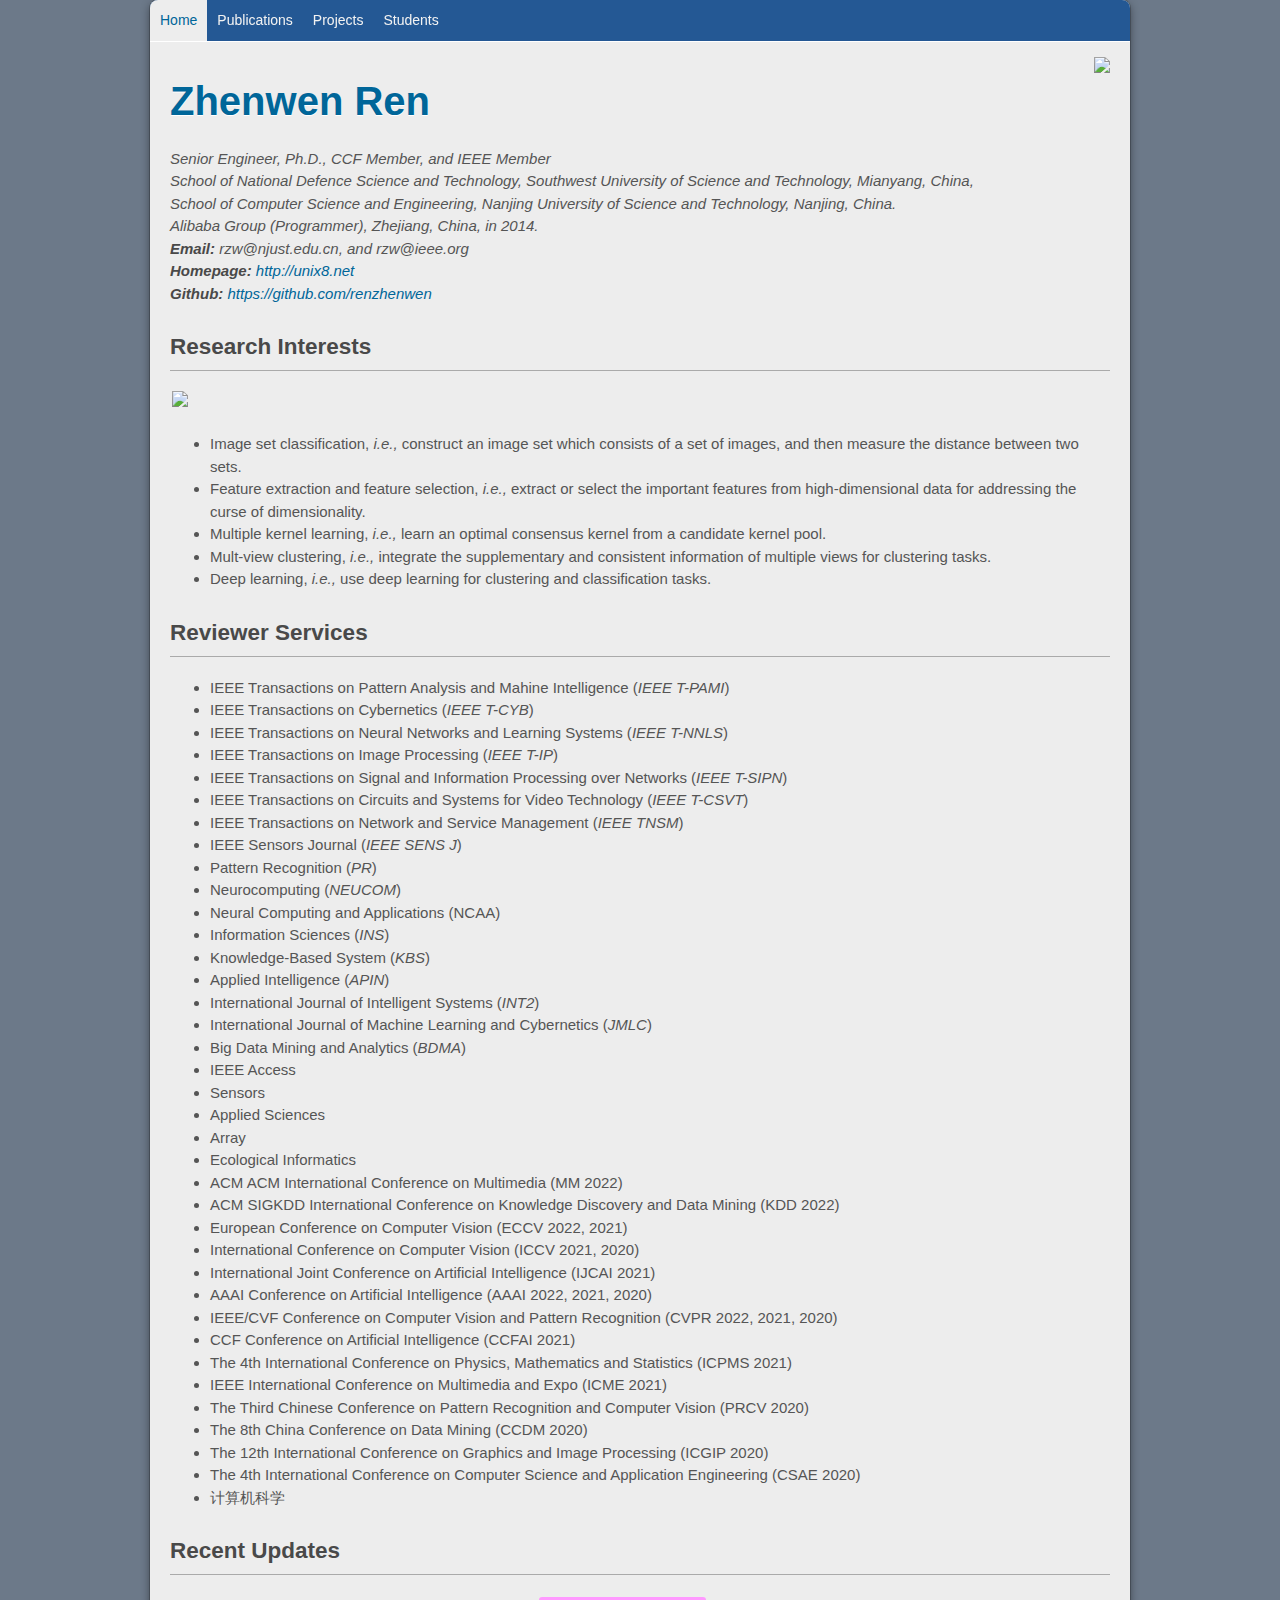
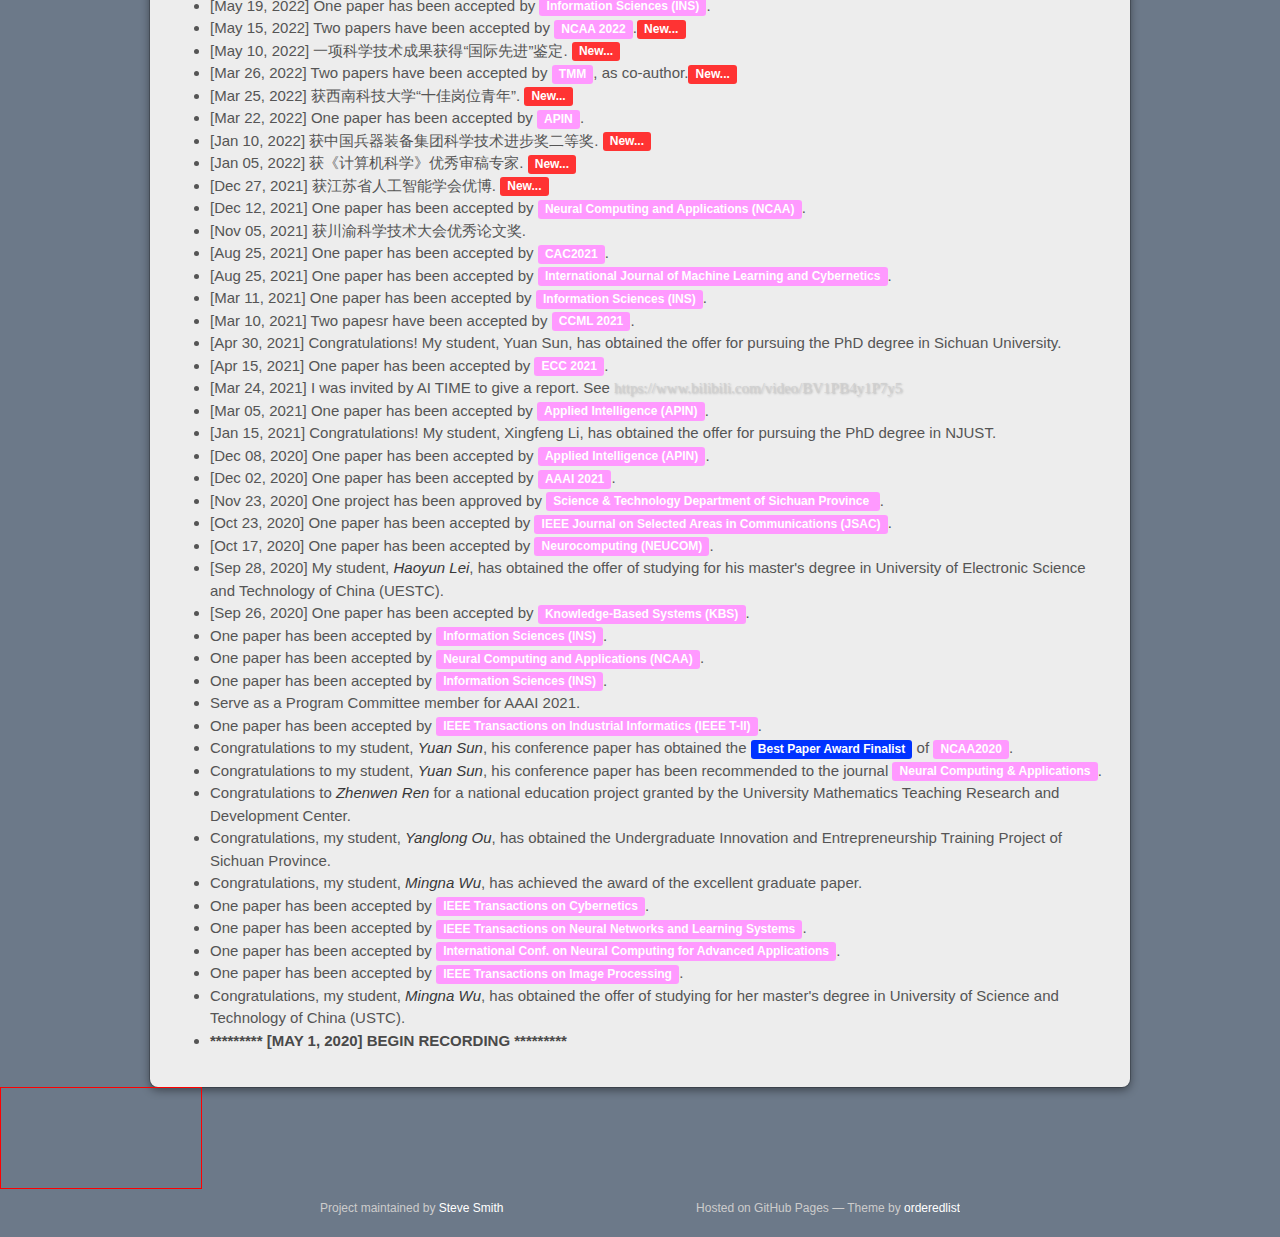
==== index的副本.html @ cad980c0 "11" ====
<!doctype html>
<html>
  <head>
    <meta charset="utf-8">
    <meta http-equiv="X-UA-Compatible" content="chrome=1">
    <title>Zhenwen Ren | Personal webpage of Zhenwen Ren.</title>
    <meta name="viewport" content="width=device-width, initial-scale=1">
    <meta charset="utf-8">
    <meta name="description" content="Zhenwen Ren, Ren Zhenwen, 任珍文, 南京理工大学任珍文, 西南科技大学任珍文">
    <meta http-equiv="X-UA-Compatible" content="IE=edge">
    <link rel="stylesheet" href="stylesheets/styles.css">
    <link rel="stylesheet" href="stylesheets/pygment_trac.css">
     <link rel="stylesheet" href="stylesheets/all.css">
    <link rel="stylesheet" href="stylesheets/font-awesome.min.css">
    <meta name="viewport" content="width=device-width, initial-scale=1, user-scalable=no">
    <script src="javascripts/jquery.min.js"></script>    
    
    <!--[if lt IE 9]>
    <script src="//html5shiv.googlecode.com/svn/trunk/html5.js"></script>
    <![endif]-->
   </head>
<body>
    <div class="wrapper">
 <header>
        <div class="topnav" id="myTopnav">
              <a class="active" href="/">Home</a>
              <a class="" href="./publication.html">Publications</a>
              <a class="" href="./project.html">Projects</a>
              <a class="" href="./student.html">Students</a>
              <a href="javascript:void(0);" class="icon" onclick="myFunction()"><i class="fa fa-bars"></i></a>
              <div style="padding-left:16px"> </div>
       </div>
      <script>
      function myFunction() {
        var x = document.getElementById("myTopnav");
        if (x.className === "topnav") {
          x.className += " responsive";
        } else {
          x.className = "topnav";
        }
      }
      </script>   
 </header>
 <section>

<p><img style="float: right;" src="headphoto.jpg" height="140" /></p>

<div id="admysenseHeader">Zhenwen Ren</div>
<p><br />
<em>Senior Engineer, Ph.D., CCF Member, and IEEE Member<br />
School of National Defence Science and Technology, Southwest University of Science and Technology, Mianyang, China,<br />
School of Computer Science and Engineering, Nanjing University of Science and Technology, Nanjing, China.<br />
Alibaba Group (Programmer), Zhejiang, China, in 2014.<br />
<b>Email:</b> rzw@njust.edu.cn, and rzw@ieee.org<br/>
<b>Homepage:</b>  <a href="http://unix8.net">http://unix8.net</a><br/>
<b>Github:</b>  <a href="https://github.com/renzhenwen">https://github.com/renzhenwen</a><br/>
</em>
</p>
<h2 id="research-focus">Research Interests</h2>
<hr />
<p><img style="margin:2 px; padding: 0px 20px 0px 2px;display:bolck;" src="home.png" width="100%" />  <br /></p>
<div>
<ul>
  <li>Image set classification, <i>i.e.,</i> construct an image set which consists of a set of images, and then measure the distance between two sets.</li>
  <li>Feature extraction and feature selection, <i>i.e.,</i> extract or select the important features from high-dimensional data for addressing the curse of dimensionality.</li>
  <li>Multiple kernel learning, <i>i.e.,</i> learn an optimal consensus kernel from a candidate kernel pool.</li>
  <li>Mult-view clustering, <i>i.e.,</i> integrate the supplementary and consistent information of multiple views for clustering tasks.</li>
  <li>Deep learning, <i>i.e.,</i> use deep learning for clustering and classification tasks.</li>
</ul>
</div>
<h2 id="review">Reviewer Services</h2>
<hr />
<ul>
  <li>IEEE Transactions on Pattern Analysis and Mahine Intelligence (<em>IEEE T-PAMI</em>)</li>    
  <li>IEEE Transactions on Cybernetics (<em>IEEE T-CYB</em>)</li>
  <li>IEEE Transactions on Neural Networks and Learning Systems (<em>IEEE T-NNLS</em>)</li>
  <li>IEEE Transactions on Image Processing (<em>IEEE T-IP</em>)</li>
  <li>IEEE Transactions on Signal and Information Processing over Networks (<em>IEEE T-SIPN</em>)</li>
  <li>IEEE Transactions on Circuits and Systems for Video Technology (<em>IEEE T-CSVT</em>)</li>
  <li>IEEE Transactions on Network and Service Management (<em>IEEE TNSM</em>)</li>
  <li>IEEE Sensors Journal (<em>IEEE SENS J</em>)</li>
  <li>Pattern Recognition (<em>PR</em>)</li>  
  <li>Neurocomputing (<em>NEUCOM</em>)</li>
  <li>Neural Computing and Applications (NCAA)</li>
  <li>Information Sciences (<em>INS</em>)</li>
  <li>Knowledge-Based System (<em>KBS</em>)</li>
  <li>Applied Intelligence (<em>APIN</em>)</li>
  <li>International Journal of Intelligent Systems (<em>INT2</em>)</li>
  <li>International Journal of Machine Learning and Cybernetics (<em>JMLC</em>)</li>  
  <li>Big Data Mining and Analytics (<em>BDMA</em>)</li>
  <li>IEEE Access</li>
  <li>Sensors</li>  
  <li>Applied Sciences<//li> 
  <li>Array<//li> 
  <li>Ecological Informatics</li>
  <li>ACM ACM International Conference on Multimedia (MM 2022)</li>  
  <li>ACM SIGKDD International Conference on Knowledge Discovery and Data Mining (KDD 2022)</li>
  <li>European Conference on Computer Vision (ECCV 2022, 2021)</li>
  <li>International Conference on Computer Vision (ICCV 2021, 2020)</li>
  <li>International Joint Conference on Artificial Intelligence (IJCAI 2021)</li>  
  <li>AAAI Conference on Artificial Intelligence (AAAI 2022, 2021, 2020)</li>
  <li>IEEE/CVF Conference on Computer Vision and Pattern Recognition (CVPR 2022, 2021, 2020)</li>  
  <li>CCF Conference on Artificial Intelligence (CCFAI 2021)</li>
  <li>The 4th International Conference on Physics, Mathematics and Statistics (ICPMS 2021)</li>
  <li>IEEE International Conference on Multimedia and Expo (ICME 2021)</li>
  <li>The Third Chinese Conference on Pattern Recognition and Computer Vision (PRCV 2020)</li>
 <li>The 8th China Conference on Data Mining (CCDM 2020)</li>
  <li>The 12th International Conference on Graphics and Image Processing (ICGIP 2020)</li>
  <li>The 4th International Conference on Computer Science and Application Engineering (CSAE 2020)</li>
  <li>计算机科学</li>
</ul>

<h2 id="recent-updates">Recent Updates</h2>
<hr />
<ul>
    <li> [May 19, 2022] One paper has been accepted by <a class="label label-primary-paper">Information Sciences (INS)</a>.</li>  
    <li> [May 15, 2022] Two papers have been accepted by <a class="label label-primary-paper">NCAA 2022</a>.<a class="label label-primary-new">New...</a> </li>         
    <li> [May 10, 2022] 一项科学技术成果获得“国际先进”鉴定. <a class="label label-primary-new">New...</a> </li>         
    <li> [Mar 26, 2022] Two papers have been accepted by <a class="label label-primary-paper">TMM</a>, as co-author.<a class="label label-primary-new">New...</a> </li>         
    <li> [Mar 25, 2022] 获西南科技大学“十佳岗位青年”. <a class="label label-primary-new">New...</a> </li>         
    <li> [Mar 22, 2022] One paper has been accepted by <a class="label label-primary-paper">APIN</a>.</li>   
    <li> [Jan 10, 2022] 获中国兵器装备集团科学技术进步奖二等奖. <a class="label label-primary-new">New...</a> </li>         
    <li> [Jan 05, 2022] 获《计算机科学》优秀审稿专家. <a class="label label-primary-new">New...</a> </li>     
    <li> [Dec 27, 2021] 获江苏省人工智能学会优博. <a class="label label-primary-new">New...</a> </li>  
    <li> [Dec 12, 2021] One paper has been accepted by <a class="label label-primary-paper">Neural Computing and Applications (NCAA)</a>.</li>   
    <li> [Nov 05, 2021] 获川渝科学技术大会优秀论文奖.</li>                    
    <li> [Aug 25, 2021] One paper has been accepted by <a class="label label-primary-paper">CAC2021</a>.</li>        
    <li> [Aug 25, 2021] One paper has been accepted by <a class="label label-primary-paper">International Journal of Machine Learning and Cybernetics</a>.</li>        
    <li> [Mar 11, 2021] One paper has been accepted by <a class="label label-primary-paper">Information Sciences (INS)</a>.</li>        
    <li> [Mar 10, 2021] Two papesr have been accepted by <a class="label label-primary-paper">CCML 2021</a>.</li>        
    <li> [Apr 30, 2021] Congratulations! My student, Yuan Sun, has obtained the offer for pursuing the PhD degree in Sichuan University.</li>    
    <li> [Apr 15, 2021] One paper has been accepted by <a class="label label-primary-paper">ECC 2021</a>.</li>        
    <li> [Mar 24, 2021] I was invited by AI TIME to give a report. See <a class="highlight" href="https://www.bilibili.com/video/BV1PB4y1P7y5">https://www.bilibili.com/video/BV1PB4y1P7y5</a></li>
    <li> [Mar 05, 2021] One paper has been accepted by <a class="label label-primary-paper">Applied Intelligence (APIN)</a>.</li>        
    <li> [Jan 15, 2021] Congratulations! My student, Xingfeng Li, has obtained the offer for pursuing the PhD degree in NJUST.</li>    
    <li> [Dec 08, 2020] One paper has been accepted by <a class="label label-primary-paper">Applied Intelligence (APIN)</a>.</li>    
    <li> [Dec 02, 2020] One paper has been accepted by <a class="label label-primary-paper">AAAI 2021</a>.</li>    
    <li> [Nov 23, 2020] One project has been approved by <a class="label label-primary-paper">Science & Technology Department of Sichuan Province </a>.</li>    
    <li> [Oct 23, 2020] One paper has been accepted by <a class="label label-primary-paper">IEEE Journal on Selected Areas in Communications (JSAC)</a>.</li>    
    <li> [Oct 17, 2020] One paper has been accepted by <a class="label label-primary-paper">Neurocomputing (NEUCOM)</a>.</li>
  <li>[Sep 28, 2020] My student, <a class="author">Haoyun Lei</a>, has obtained the offer of studying for his master's degree in University of Electronic Science and Technology of China (UESTC).</li>
    <li>[Sep 26, 2020] One paper has been accepted by <a class="label label-primary-paper">Knowledge-Based Systems (KBS)</a>.</li>
    <li>One paper has been accepted by <a class="label label-primary-paper">Information Sciences (INS)</a>.  </li>    
    <li>One paper has been accepted by <a class="label label-primary-paper">Neural Computing and Applications (NCAA)</a>.</li>    
    <li>One paper has been accepted by  <a class="label label-primary-paper">Information Sciences (INS)</a>. </li>
    <li>Serve as a Program Committee member for AAAI 2021.</li>
    <li>One paper has been  accepted by  <a class="label label-primary-paper">IEEE Transactions on Industrial Informatics (IEEE T-II)</a>.</li>
    <li>Congratulations to my student, <a class="author">Yuan Sun</a>, his conference paper has obtained the <a class="label label-primary-link" href="https://dl2link.com/ncaa2020/program/awards#page-anchor">Best Paper Award Finalist</a>  of <a class="label label-primary-paper">NCAA2020</a>.</li>
    <li>Congratulations to my student, <a class="author">Yuan Sun</a>, his conference paper has been recommended to the journal <a class="label label-primary-paper">Neural Computing & Applications</a>.</li>
    <li>Congratulations to <a class="author">Zhenwen Ren</a> for a national education project granted by the University Mathematics Teaching Research and Development Center.</li>
    <li>Congratulations, my student, <a class="author">Yanglong Ou</a>, has obtained the Undergraduate Innovation and Entrepreneurship Training Project of Sichuan Province.</li>
    <li>Congratulations, my student, <a class="author">Mingna Wu</a>, has achieved the award of the excellent graduate paper.</li>
    <li>One paper has been accepted by <a class="label label-primary-paper">IEEE Transactions on Cybernetics</a>.</li>
    <li>One paper has been accepted by <a class="label label-primary-paper">IEEE Transactions on Neural Networks and Learning Systems</a>.</li>
  <li>One paper has been accepted by <a class="label label-primary-paper">International Conf. on Neural Computing for Advanced Applications</a>.</li>
  <li>One paper has been accepted by <a class="label label-primary-paper">IEEE Transactions on Image Processing</a>.</li>
  <li>Congratulations, my student, <a class="author">Mingna Wu</a>, has obtained the offer of studying for her master's degree in University of Science and Technology of China (USTC).</li>
  <li><b>********* [MAY 1, 2020] BEGIN RECORDING *********</b></li>  
 </ul>
</section>
</div>
<div  class="divcss5">
    <script type="text/javascript" id="clustrmaps" src="//clustrmaps.com/map_v2.js?d=ctaLz8oXDRzwgEhBmjPRk3ZZDC6f7pebGwol6itCwcA&cl=ffffff&w=a"></script>
</div>

<footer>
      <p>Project maintained by <a href="http://github.com/orderedlist">Steve Smith</a></p>
      <p>Hosted on GitHub Pages &mdash; Theme by <a href="https://github.com/orderedlist">orderedlist</a></p>
</footer>
    <script src="javascripts/scale.fix.js"></script>
  </body>
</html>
---- stylesheets/styles.css ----
@import url("https://fonts.googleapis.com/css?family=Lato:300italic,700italic,300,700");
.highlight table td {
    padding:5px
}

.highlight table pre {
    margin:0
}

.highlight, .highlight .w {
    color:#d0d0d0
}

.highlight .err {
    color: #151515;
    background-color:#ac4142
}

.highlight .c, .highlight .cd, .highlight .cm, .highlight .c1, .highlight .cs {
    color:#888
}

.highlight .cp {
    color:#f4bf75
}

.highlight .nt {
    color:#f4bf75
}

.highlight .o, .highlight .ow {
    color:#d0d0d0
}

.highlight .p, .highlight .pi {
    color:#d0d0d0
}

.highlight .gi {
    color:#90a959
}

.highlight .gd {
    color:#ac4142
}

.highlight .gh {
    color: #6a9fb5;
    font-weight:bold
}

.highlight .k, .highlight .kn, .highlight .kp, .highlight .kr, .highlight .kv {
    color:#aa759f
}

.highlight .kc {
    color:#d28445
}

.highlight .kt {
    color:#d28445
}

.highlight .kd {
    color:#d28445
}

.highlight .s, .highlight .sb, .highlight .sc, .highlight .sd, .highlight .s2, .highlight .sh, .highlight .sx, .highlight .s1 {
    color:#90a959
}

.highlight .sr {
    color:#75b5aa
}

.highlight .si {
    color:#8f5536
}

.highlight .se {
    color:#8f5536
}

.highlight .nn {
    color:#f4bf75
}

.highlight .nc {
    color:#f4bf75
}

.highlight .no {
    color:#f4bf75
}

.highlight .na {
    color:#6a9fb5
}

.highlight .m, .highlight .mf, .highlight .mh, .highlight .mi, .highlight .il, .highlight .mo, .highlight .mb, .highlight .mx {
    color:#90a959
}

.highlight .ss {
    color:#90a959
}

html {
    background: #6C7989;
    background:#6C7989 linear_gradient(#6C7989, #434B55) fixed
}

body {
    padding: 50px 0;
    margin: 0;
    color: #555;
    font-weight:300
}

.wrapper {
    width: 980px;
    margin: 0 auto;
    background: #EDEDED;
    border-radius: 8px;
    box-shadow:rgba(0, 0, 0, 0.2) 0 0 0 1px, rgba(0, 0, 0, 0.45) 0 3px 10px
}

header, section, footer {
    display:block
}

.topnav {
    background-color: #245894;
    border-radius: 8px 8px 0 0;
    overflow: hidden;
    top: 0;
    position: -webkit-sticky;
    position: sticky;
    transform: translate(0, 0px);
    z-index:100000
}

.topnav a {
    float: left;
    color: #f2f2f2;
    text-align: center;
    padding: 10px 10px;
    text-decoration: none;
    font-size: 14px;
    position:sticky
}

.topnav a:hover {
    background-color: #4379CA;
    color: #f2f2f2;
    transition:.3s all
}

.topnav a.active {
    background-color: #EDEDED;
    color:#069
}

.topnav a.focus {
    background-color: #333;
    color:white
}

.topnav .icon {
    display:none
}

.fixed-navbar {
    position: fixed;
    top: 0;
    left: 0;
    width:100%
}

@media screen and (max-width: 600px) {
    .topnav a:not(:first-child) {
        display:none
    }

    .topnav a.icon {
        float: right;
        display:block
    }
}

@media screen and (max-width: 600px) {
    .topnav.responsive {
        position:relative
    }

    .topnav.responsive .icon {
        position: absolute;
        right: 0;
        top:0
    }

    .topnav.responsive a {
        float: none;
        display: block;
        text-align:left
    }
}

#admysenseHeader {
    position: auto;
    top: 30px;
    left: 20px;
    font-size: 40px;
    font-weight: 600;
    line-height: 1.2;
    margin: 0 0 0px;
    color: #069;
    text-shadow: #fff 0 1px 0;
    word-wrap:break-word
}
.stusenseHeader {
    position: auto;
    top: 30px;
    left: 20px;
    font-size: 30px;
    font-weight: 600;
    line-height: 1.2;
    margin: 0 0 0px;
    color: #33CC66;
    text-shadow: #fff 0 1px 0;
    word-wrap:break-word
}
.gstusenseHeader {
    position: auto;
    top: 30px;
    left: 20px;
    font-size: 20px;
    font-weight: 600;
    line-height: 1.2;
    margin: 0 0 0px;
    color: #33CC66;
    text-shadow: #fff 0 1px 0;
    word-wrap:break-word
}
a {
    color: #069;
    text-decoration:none
}

p {
    margin: 0 0 20px;
    padding:0
}

b {
    color: #494949;
    font-weight:700
}

section {
    top: 0px;
    padding: 15px 20px;
    font-size: 15px;
    border-top: 1px solid #fff;
    background: linear_gradient(#fafafa, #DEDEDE 700px);
    border-radius: 8px 8px -8px -8px;
    position:relative
}

h1, h2, h3, h4, h5, h6 {
    color: #494949;
    padding: 0;
    margin: 0 0 20px;
    line-height:1.2
}

p, ul, ol, table, pre, dl {
    margin:0 0 20px
}

h1, h2, h3 {
    line-height:1.1
}

h1 {
    font-size:28px
}

h2 {
    color:#494949
}

h3, h4, h5, h6 {
    color:#494949
}

blockquote {
    margin: 0 -20px 20px;
    padding: 15px 20px 1px 40px;
    font-style: italic;
    background: #ccc;
    background: rgba(0, 0, 0, 0.06);
    color:#222
}

img {
    max-width:100%
}

code, pre {
    font-family: Monaco, Bitstream Vera Sans Mono, Lucida Console, Terminal;
    color: #333;
    font-size: 12px;
    overflow-x:auto
}

pre {
    padding: 20px;
    background: #3A3C42;
    color: #f8f8f2;
    margin:0 -20px 20px
}

pre code {
    color:#f8f8f2
}

li pre {
    margin-left: -60px;
    padding-left:60px
}

table {
    width: 100%;
    border-collapse:collapse
}

th, td {
    text-align: left;
    padding: 5px 10px;
    border-bottom:1px solid #aaa
}

dt {
    color: #222;
    font-weight:700
}

th {
    color:#222
}

small {
    font-size:11px
}

hr {
    border: 0;
    background: #aaa;
    height: 1px;
    margin:0 0 20px
}

footer {
    width: 640px;
    margin: 0 auto;
    padding: 10px 0 0;
    color: #ccc;
    overflow:hidden
}

footer a {
    color: #fff;
    font-weight:10
}

footer p {
    float: left;
    font-size:12px
}

footer p + p {
    float:right
}

@media print, screen and (max-width: 740px) {
    body {
        padding:0
    }

    .wrapper {
        border-radius: 0;
        box-shadow: none;
        width:100%
    }

    footer {
        border-radius: 0;
        padding: 20px;
        width:auto
    }

    footer p {
        float: none;
        margin:0
    }

    footer p + p {
        float:none
    }
}

@media print, screen and (max-width: 580px) {
    header ul {
        display:none
    }

    header p.view {
        display:block
    }

    header p {
        width:100%
    }
}

@media print {
    header p.view a small:before {
        content: 'at https://github.com/'
    }
}

strong {
    font-weight: bold;
    color: #333333;
    font-size:15px
}

#outer {
    width: 100%;
    text-align: center;
    font-size: 22px;
    color: #494949;
    font-style:bold
}

a.author {
    color: #383839;
    font-weight: normal;
    font-style:italic
}
a.paper{color:#33CC66;font-weight:normal;text-decoration:underline}
a.impactcolor {
    text-decoration: none;
    color: #5888C4;
    transition: all 0.1s ease;
    font-weight:bold
}

a.hy {
    color:#4272A7
}

a.hy:link {
    color: #383839;
    font-weight: normal;
    transition: all 0.1s ease;
    font-weight:normal
}

a.hy:hover {
    color: #325790;
    font-weight: normal;
    text-decoration:underline
}

a.submit {
    color: #767676;
    font-weight: normal;
    border:1.2px solid #58B2D2
}

a.submit:link {
    color: #767676;
    font-weight: normal;
    transition: all 0.1s ease;
    background: #eaeaea;
    background: -moz-linear-gradient(top, #eaeaea 0%, #fff 100%);
    background: -webkit-linear-gradient(top, #eaeaea 0%, #fff 100%);
    background: linear-gradient(to bottom, #eaeaea 0%, #fff 100%);
    filter: progid: DXImageTransform.Microsoft.gradient(startColorstr='#eaeaea', endColorstr='#ffffff', GradientType=0);
    padding: 1px 7px;
    margin: -3px -5px;
    line-height: 1.2;
    border-radius: 4px;
    display: inline-block;
    border:1.2px solid #58B2D2
}

a.submit:hover {
    color: #565656;
    font-weight: normal;
    transition: all 0.1s ease;
    background: #d3d3d3;
    background: -moz-linear-gradient(top, #d3d3d3 0%, #f4f4f4 100%);
    background: -webkit-linear-gradient(top, #d3d3d3 0%, #f4f4f4 100%);
    background: linear-gradient(to bottom, #d3d3d3 0%, #f4f4f4 100%);
    filter: progid: DXImageTransform.Microsoft.gradient(startColorstr='#d3d3d3', endColorstr='#f4f4f4', GradientType=0);
    margin: -3px -5px;
    line-height: 1.2;
    border-radius: 4px;
    display: inline-block;
    border:1.2px solid #58B2D2
}

.buttonstyle {
    height: 30px;
    width: 200px;
    background-color: #FFF;
    font-family: "Arial";
    font-weight: bold;
    color: #767676;
    cursor:pointer
}

.buttonstyle:hover {
    background-color: #007DBA;
    font-family: "Arial";
    font-weight: bold;
    color:#FFF
}

blockquote {
    margin: 0px 10px 50px 100px;
    padding: 0px 0 0 24px;
    font-size: 15px;
    font-weight: normal;
    line-height: 1.3;
    color: #007DBA;
    border-left:3px solid #000000
}

.pullquote {
    width:100px
}

.pullquote-right {
    float: right;
    margin:-10px -20px 20px 20px
}

.pullquote-left {
    float: left;
    margin:0 20px 20px -120px
}

body, html {
    padding: 0;
    margin: 0;
    font: 14px/1.5 Roboto, "Helvetica Neue", Helvetica, Arial, sans-serif
}

h2 {
    margin-bottom: 10px;
    margin-top:30px
}

h3 {
    margin-bottom: 10px;
    margin-top:30px
}

h5 {
    margin-bottom: 10px;
    margin-top: 30px;
    font-size: 40px;
    font-weight: 600;
    line-height: 1.2;
    color: #069;
    text-shadow: rgba(255, 255, 255, 0.9) 0 1px 0;
    word-break: break-all;
    word-wrap: break-word;
    overflow-wrap:break-word
}

.hyphenate {
    overflow-wrap: break-word;
    word-wrap: break-word;
    -webkit-hyphens: auto;
    -ms-hyphens: auto;
    -moz-hyphens: auto;
    hyphens:auto
}

strong {
    color: #494949;
    font-weight:700
}

#highlight {
    background: #FFFFFF;
    padding: 1px 3px;
    margin: -3px -5px;
    line-height: 1.2;
    border-radius: 4px;
    display:inline-block
}

.rmdcomment {
    padding: 1em 1em 1em 4em;
    margin-bottom: 10px;
    background: #AAA;
    position: relative
}
.label {
    display: inline;
    padding: .2em .6em .2em;
    font-size: 80%;
    font-weight: 700;
    line-height: 1;
    color: #fff;
    text-align: center;
    white-space: nowrap;
    vertical-align: baseline;
    border-radius:0.25em
}

a.label:focus, a.label:hover {
    color: #fff;
    text-decoration: none;
    cursor:pointer
}

.label:empty {
    display:none
}

.btn .label {
    position: relative;
    top:-1px
}

.label-default {
    background-color:#777
}

.label-default[href]:focus, .label-default[href]:hover {
    background-color:#5e5e5e
}
.label-primary {
    background-color:#337ab7
}
.label-primary-link{
    background-color:#0033FF
}
.label-primary-link-1{
    background-color:#33FF66
}

.label-primary-paper{
    background-color:#FF99FF
}
.highlight{
    	text-shadow: 1px 1px 2px rgb(181, 181, 181);
	font-size: 1.0em;
	font-family: Georgia, serif;
}
.label-primary-if{
    background-color:#CCCCCC
}
.label-primary-year{
    background-color:#999999
}
.label-primary-corresponding{
    background-color:#9933FF
}
.label-primary-new{
    background-color:#FF3333
}
.label-primary[href]:focus, .label-primary[href]:hover {
    background-color:#246caa
}

#walk{
	height: 50px;
}
.divcss5{ border:1px solid #F00; width:200px; height:100px}
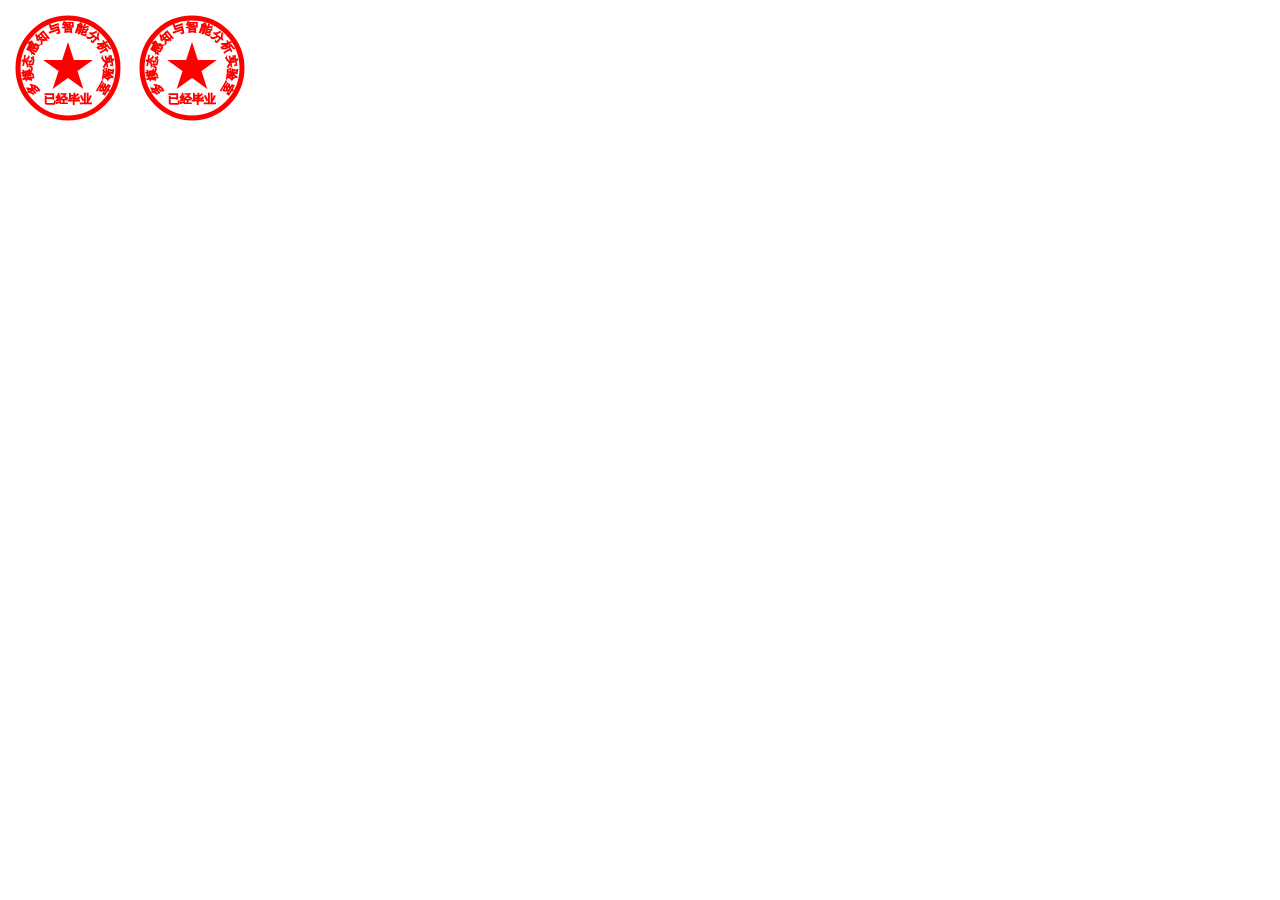
==== commit 84d051f0: "1" ====
--- a/index的副本.html
+++ b/index的副本.html
@@ -1,172 +1,86 @@
-<!doctype html>
+<!DOCTYPE html>
 <html>
-  <head>
-    <meta charset="utf-8">
-    <meta http-equiv="X-UA-Compatible" content="chrome=1">
-    <title>Zhenwen Ren | Personal webpage of Zhenwen Ren.</title>
-    <meta name="viewport" content="width=device-width, initial-scale=1">
-    <meta charset="utf-8">
-    <meta name="description" content="Zhenwen Ren, Ren Zhenwen, 任珍文, 南京理工大学任珍文, 西南科技大学任珍文">
-    <meta http-equiv="X-UA-Compatible" content="IE=edge">
-    <link rel="stylesheet" href="stylesheets/styles.css">
-    <link rel="stylesheet" href="stylesheets/pygment_trac.css">
-     <link rel="stylesheet" href="stylesheets/all.css">
-    <link rel="stylesheet" href="stylesheets/font-awesome.min.css">
-    <meta name="viewport" content="width=device-width, initial-scale=1, user-scalable=no">
-    <script src="javascripts/jquery.min.js"></script>    
-    
-    <!--[if lt IE 9]>
-    <script src="//html5shiv.googlecode.com/svn/trunk/html5.js"></script>
-    <![endif]-->
-   </head>
+<head>
+ <meta charset="utf-8">
+ <title>HTML5 Canvas画印章</title>
+</head>
 <body>
-    <div class="wrapper">
- <header>
-        <div class="topnav" id="myTopnav">
-              <a class="active" href="/">Home</a>
-              <a class="" href="./publication.html">Publications</a>
-              <a class="" href="./project.html">Projects</a>
-              <a class="" href="./student.html">Students</a>
-              <a href="javascript:void(0);" class="icon" onclick="myFunction()"><i class="fa fa-bars"></i></a>
-              <div style="padding-left:16px"> </div>
-       </div>
-      <script>
-      function myFunction() {
-        var x = document.getElementById("myTopnav");
-        if (x.className === "topnav") {
-          x.className += " responsive";
-        } else {
-          x.className = "topnav";
+    <canvas class="canvas" width="120" height="120"></canvas>
+    <canvas class="canvas" width="120" height="120"></canvas>
+
+
+<script>
+   var canvaslist = document.getElementsByClassName("canvas");  
+   for(var j = 0; j < canvaslist.length; j++){
+    canvas=canvaslist.item(j);
+      var context = canvas.getContext('2d');
+   var text = "已经毕业";
+   var companyName = "多模态感知与智能分析实验室";
+  
+  // 绘制印章边框   
+   var width = canvas.width / 2;
+   var height = canvas.height / 2;
+   context.lineWidth = 5;
+   context.strokeStyle = "#f00";
+   context.beginPath();
+   context.arc(width, height, 50, 0, Math.PI * 2);//宽、高、半径
+   context.stroke();
+
+   //画五角星
+   create5star(context,width,height,18,"#f00",0);
+
+    // 绘制印章名称   
+    context.font = '12px 宋体';
+    context.textBaseline = 'middle';//设置文本的垂直对齐方式
+    context.textAlign = 'center'; //设置文本的水平对对齐方式
+    context.lineWidth=1;
+    context.strokeStyle = '#f00';
+    context.strokeText(text,width,height+32);
+
+    // 绘制印章单位   
+    context.translate(width,height);// 平移到此位置,
+    context.font = '12px 宋体'
+    var  count = companyName.length;// 字数
+    var  angle = 4*Math.PI/(3*(count - 1));// 字间角度   
+    var chars = companyName.split("");
+    var c;
+   for (var i = 0; i < count; i++) {
+       c = chars[i];// 需要绘制的字符   
+       if (i == 0) {
+           context.rotate(5 * Math.PI / 6);
+       } else{
+           context.rotate(angle);
+       }
+       context.save();
+       context.translate(40, 0);// 平移到此位置,此时字和x轴垂直，公司名称和最外圈的距离
+       context.rotate(Math.PI / 2);// 旋转90度,让字平行于x轴
+       context.strokeText(c, 0, 0);// 此点为字的中心点
+       context.restore();
+   }
+   }
+
+   //绘制五角星  
+    /** 
+     * 创建一个五角星形状. 该五角星的中心坐标为(sx,sy),中心到顶点的距离为radius,rotate=0时一个顶点在对称轴上 
+     * rotate:绕对称轴旋转rotate弧度 
+     */
+    function create5star(context, sx, sy, radius, color, rotato) {
+        context.save();
+        context.fillStyle = color;
+        context.translate(sx, sy);//移动坐标原点
+        context.rotate(Math.PI + rotato);//旋转
+        context.beginPath();//创建路径
+        var x = Math.sin(0);
+        var y = Math.cos(0);
+        var dig = Math.PI / 5 * 4;
+        for (var i = 0; i < 5; i++) {//画五角星的五条边
+            var x = Math.sin(i * dig);
+            var y = Math.cos(i * dig);
+            context.lineTo(x * radius, y * radius);
         }
-      }
-      </script>   
- </header>
- <section>
-
-<p><img style="float: right;" src="headphoto.jpg" height="140" /></p>
-
-<div id="admysenseHeader">Zhenwen Ren</div>
-<p><br />
-<em>Senior Engineer, Ph.D., CCF Member, and IEEE Member<br />
-School of National Defence Science and Technology, Southwest University of Science and Technology, Mianyang, China,<br />
-School of Computer Science and Engineering, Nanjing University of Science and Technology, Nanjing, China.<br />
-Alibaba Group (Programmer), Zhejiang, China, in 2014.<br />
-<b>Email:</b> rzw@njust.edu.cn, and rzw@ieee.org<br/>
-<b>Homepage:</b>  <a href="http://unix8.net">http://unix8.net</a><br/>
-<b>Github:</b>  <a href="https://github.com/renzhenwen">https://github.com/renzhenwen</a><br/>
-</em>
-</p>
-<h2 id="research-focus">Research Interests</h2>
-<hr />
-<p><img style="margin:2 px; padding: 0px 20px 0px 2px;display:bolck;" src="home.png" width="100%" />  <br /></p>
-<div>
-<ul>
-  <li>Image set classification, <i>i.e.,</i> construct an image set which consists of a set of images, and then measure the distance between two sets.</li>
-  <li>Feature extraction and feature selection, <i>i.e.,</i> extract or select the important features from high-dimensional data for addressing the curse of dimensionality.</li>
-  <li>Multiple kernel learning, <i>i.e.,</i> learn an optimal consensus kernel from a candidate kernel pool.</li>
-  <li>Mult-view clustering, <i>i.e.,</i> integrate the supplementary and consistent information of multiple views for clustering tasks.</li>
-  <li>Deep learning, <i>i.e.,</i> use deep learning for clustering and classification tasks.</li>
-</ul>
-</div>
-<h2 id="review">Reviewer Services</h2>
-<hr />
-<ul>
-  <li>IEEE Transactions on Pattern Analysis and Mahine Intelligence (<em>IEEE T-PAMI</em>)</li>    
-  <li>IEEE Transactions on Cybernetics (<em>IEEE T-CYB</em>)</li>
-  <li>IEEE Transactions on Neural Networks and Learning Systems (<em>IEEE T-NNLS</em>)</li>
-  <li>IEEE Transactions on Image Processing (<em>IEEE T-IP</em>)</li>
-  <li>IEEE Transactions on Signal and Information Processing over Networks (<em>IEEE T-SIPN</em>)</li>
-  <li>IEEE Transactions on Circuits and Systems for Video Technology (<em>IEEE T-CSVT</em>)</li>
-  <li>IEEE Transactions on Network and Service Management (<em>IEEE TNSM</em>)</li>
-  <li>IEEE Sensors Journal (<em>IEEE SENS J</em>)</li>
-  <li>Pattern Recognition (<em>PR</em>)</li>  
-  <li>Neurocomputing (<em>NEUCOM</em>)</li>
-  <li>Neural Computing and Applications (NCAA)</li>
-  <li>Information Sciences (<em>INS</em>)</li>
-  <li>Knowledge-Based System (<em>KBS</em>)</li>
-  <li>Applied Intelligence (<em>APIN</em>)</li>
-  <li>International Journal of Intelligent Systems (<em>INT2</em>)</li>
-  <li>International Journal of Machine Learning and Cybernetics (<em>JMLC</em>)</li>  
-  <li>Big Data Mining and Analytics (<em>BDMA</em>)</li>
-  <li>IEEE Access</li>
-  <li>Sensors</li>  
-  <li>Applied Sciences<//li> 
-  <li>Array<//li> 
-  <li>Ecological Informatics</li>
-  <li>ACM ACM International Conference on Multimedia (MM 2022)</li>  
-  <li>ACM SIGKDD International Conference on Knowledge Discovery and Data Mining (KDD 2022)</li>
-  <li>European Conference on Computer Vision (ECCV 2022, 2021)</li>
-  <li>International Conference on Computer Vision (ICCV 2021, 2020)</li>
-  <li>International Joint Conference on Artificial Intelligence (IJCAI 2021)</li>  
-  <li>AAAI Conference on Artificial Intelligence (AAAI 2022, 2021, 2020)</li>
-  <li>IEEE/CVF Conference on Computer Vision and Pattern Recognition (CVPR 2022, 2021, 2020)</li>  
-  <li>CCF Conference on Artificial Intelligence (CCFAI 2021)</li>
-  <li>The 4th International Conference on Physics, Mathematics and Statistics (ICPMS 2021)</li>
-  <li>IEEE International Conference on Multimedia and Expo (ICME 2021)</li>
-  <li>The Third Chinese Conference on Pattern Recognition and Computer Vision (PRCV 2020)</li>
- <li>The 8th China Conference on Data Mining (CCDM 2020)</li>
-  <li>The 12th International Conference on Graphics and Image Processing (ICGIP 2020)</li>
-  <li>The 4th International Conference on Computer Science and Application Engineering (CSAE 2020)</li>
-  <li>计算机科学</li>
-</ul>
-
-<h2 id="recent-updates">Recent Updates</h2>
-<hr />
-<ul>
-    <li> [May 19, 2022] One paper has been accepted by <a class="label label-primary-paper">Information Sciences (INS)</a>.</li>  
-    <li> [May 15, 2022] Two papers have been accepted by <a class="label label-primary-paper">NCAA 2022</a>.<a class="label label-primary-new">New...</a> </li>         
-    <li> [May 10, 2022] 一项科学技术成果获得“国际先进”鉴定. <a class="label label-primary-new">New...</a> </li>         
-    <li> [Mar 26, 2022] Two papers have been accepted by <a class="label label-primary-paper">TMM</a>, as co-author.<a class="label label-primary-new">New...</a> </li>         
-    <li> [Mar 25, 2022] 获西南科技大学“十佳岗位青年”. <a class="label label-primary-new">New...</a> </li>         
-    <li> [Mar 22, 2022] One paper has been accepted by <a class="label label-primary-paper">APIN</a>.</li>   
-    <li> [Jan 10, 2022] 获中国兵器装备集团科学技术进步奖二等奖. <a class="label label-primary-new">New...</a> </li>         
-    <li> [Jan 05, 2022] 获《计算机科学》优秀审稿专家. <a class="label label-primary-new">New...</a> </li>     
-    <li> [Dec 27, 2021] 获江苏省人工智能学会优博. <a class="label label-primary-new">New...</a> </li>  
-    <li> [Dec 12, 2021] One paper has been accepted by <a class="label label-primary-paper">Neural Computing and Applications (NCAA)</a>.</li>   
-    <li> [Nov 05, 2021] 获川渝科学技术大会优秀论文奖.</li>                    
-    <li> [Aug 25, 2021] One paper has been accepted by <a class="label label-primary-paper">CAC2021</a>.</li>        
-    <li> [Aug 25, 2021] One paper has been accepted by <a class="label label-primary-paper">International Journal of Machine Learning and Cybernetics</a>.</li>        
-    <li> [Mar 11, 2021] One paper has been accepted by <a class="label label-primary-paper">Information Sciences (INS)</a>.</li>        
-    <li> [Mar 10, 2021] Two papesr have been accepted by <a class="label label-primary-paper">CCML 2021</a>.</li>        
-    <li> [Apr 30, 2021] Congratulations! My student, Yuan Sun, has obtained the offer for pursuing the PhD degree in Sichuan University.</li>    
-    <li> [Apr 15, 2021] One paper has been accepted by <a class="label label-primary-paper">ECC 2021</a>.</li>        
-    <li> [Mar 24, 2021] I was invited by AI TIME to give a report. See <a class="highlight" href="https://www.bilibili.com/video/BV1PB4y1P7y5">https://www.bilibili.com/video/BV1PB4y1P7y5</a></li>
-    <li> [Mar 05, 2021] One paper has been accepted by <a class="label label-primary-paper">Applied Intelligence (APIN)</a>.</li>        
-    <li> [Jan 15, 2021] Congratulations! My student, Xingfeng Li, has obtained the offer for pursuing the PhD degree in NJUST.</li>    
-    <li> [Dec 08, 2020] One paper has been accepted by <a class="label label-primary-paper">Applied Intelligence (APIN)</a>.</li>    
-    <li> [Dec 02, 2020] One paper has been accepted by <a class="label label-primary-paper">AAAI 2021</a>.</li>    
-    <li> [Nov 23, 2020] One project has been approved by <a class="label label-primary-paper">Science & Technology Department of Sichuan Province </a>.</li>    
-    <li> [Oct 23, 2020] One paper has been accepted by <a class="label label-primary-paper">IEEE Journal on Selected Areas in Communications (JSAC)</a>.</li>    
-    <li> [Oct 17, 2020] One paper has been accepted by <a class="label label-primary-paper">Neurocomputing (NEUCOM)</a>.</li>
-  <li>[Sep 28, 2020] My student, <a class="author">Haoyun Lei</a>, has obtained the offer of studying for his master's degree in University of Electronic Science and Technology of China (UESTC).</li>
-    <li>[Sep 26, 2020] One paper has been accepted by <a class="label label-primary-paper">Knowledge-Based Systems (KBS)</a>.</li>
-    <li>One paper has been accepted by <a class="label label-primary-paper">Information Sciences (INS)</a>.  </li>    
-    <li>One paper has been accepted by <a class="label label-primary-paper">Neural Computing and Applications (NCAA)</a>.</li>    
-    <li>One paper has been accepted by  <a class="label label-primary-paper">Information Sciences (INS)</a>. </li>
-    <li>Serve as a Program Committee member for AAAI 2021.</li>
-    <li>One paper has been  accepted by  <a class="label label-primary-paper">IEEE Transactions on Industrial Informatics (IEEE T-II)</a>.</li>
-    <li>Congratulations to my student, <a class="author">Yuan Sun</a>, his conference paper has obtained the <a class="label label-primary-link" href="https://dl2link.com/ncaa2020/program/awards#page-anchor">Best Paper Award Finalist</a>  of <a class="label label-primary-paper">NCAA2020</a>.</li>
-    <li>Congratulations to my student, <a class="author">Yuan Sun</a>, his conference paper has been recommended to the journal <a class="label label-primary-paper">Neural Computing & Applications</a>.</li>
-    <li>Congratulations to <a class="author">Zhenwen Ren</a> for a national education project granted by the University Mathematics Teaching Research and Development Center.</li>
-    <li>Congratulations, my student, <a class="author">Yanglong Ou</a>, has obtained the Undergraduate Innovation and Entrepreneurship Training Project of Sichuan Province.</li>
-    <li>Congratulations, my student, <a class="author">Mingna Wu</a>, has achieved the award of the excellent graduate paper.</li>
-    <li>One paper has been accepted by <a class="label label-primary-paper">IEEE Transactions on Cybernetics</a>.</li>
-    <li>One paper has been accepted by <a class="label label-primary-paper">IEEE Transactions on Neural Networks and Learning Systems</a>.</li>
-  <li>One paper has been accepted by <a class="label label-primary-paper">International Conf. on Neural Computing for Advanced Applications</a>.</li>
-  <li>One paper has been accepted by <a class="label label-primary-paper">IEEE Transactions on Image Processing</a>.</li>
-  <li>Congratulations, my student, <a class="author">Mingna Wu</a>, has obtained the offer of studying for her master's degree in University of Science and Technology of China (USTC).</li>
-  <li><b>********* [MAY 1, 2020] BEGIN RECORDING *********</b></li>  
- </ul>
-</section>
-</div>
-<div  class="divcss5">
-    <script type="text/javascript" id="clustrmaps" src="//clustrmaps.com/map_v2.js?d=ctaLz8oXDRzwgEhBmjPRk3ZZDC6f7pebGwol6itCwcA&cl=ffffff&w=a"></script>
-</div>
-
-<footer>
-      <p>Project maintained by <a href="http://github.com/orderedlist">Steve Smith</a></p>
-      <p>Hosted on GitHub Pages &mdash; Theme by <a href="https://github.com/orderedlist">orderedlist</a></p>
-</footer>
-    <script src="javascripts/scale.fix.js"></script>
-  </body>
-</html>
+        context.closePath();
+        context.stroke();
+        context.fill();
+        context.restore();
+    }
+</script>
